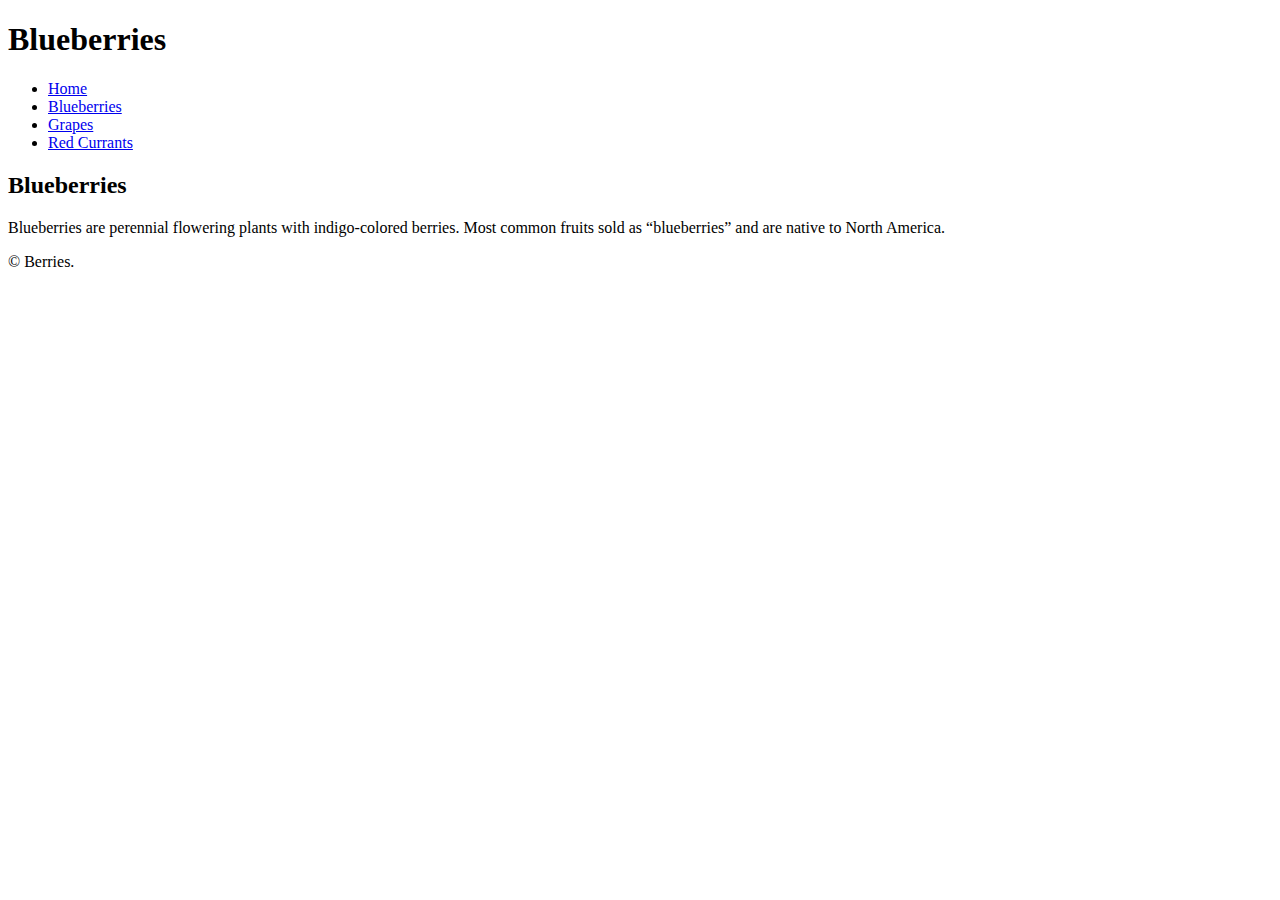
==== blueberries.html @ 0194377b "Add H2 and P tags" ====
<!DOCTYPE html>
<html lang="en-ca">
<head>
  <meta charset="utf-8">
  <title>Berries</title>
  <meta name="viewport" content="width=device-width,initial-scale=1">
  <link href="css/main.css" rel="stylesheet">
  <link href="https://fonts.googleapis.com/css?family=Sigmar+One&display=swap" rel="stylesheet">
</head>
<body>
  <header>
    <h1>Blueberries</h1>
    <nav>
      <ul>
        <li><a href="index.html">Home</a></li>
        <li><a href="blueberries.html">Blueberries</a></li>
        <li><a href="grapes.html">Grapes</a></li>
        <li><a href="redcurrants.html">Red Currants</a></li>
      </ul>
    </nav>
  </header>
  <main>
    <h2>Blueberries</h2>
      <p>Blueberries are perennial flowering plants with indigo-colored berries. Most common fruits sold as “blueberries” and are native to North America.</p>
  </main>
  <footer>
    <p>© Berries.</p>
  </footer>
</body>
</html>
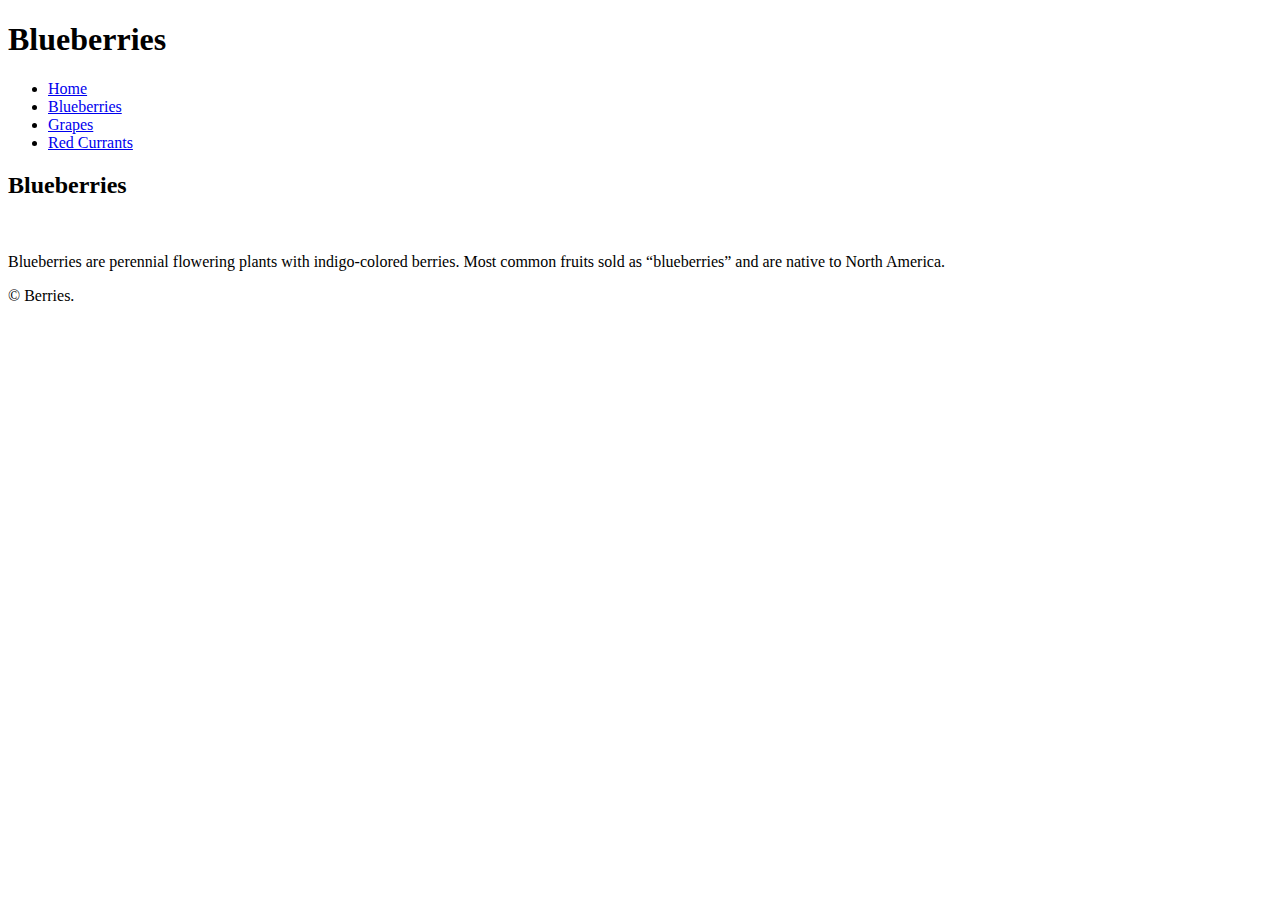
==== commit ac5889dc: "Add image tag" ====
--- a/blueberries.html
+++ b/blueberries.html
@@ -21,6 +21,7 @@
   </header>
   <main>
     <h2>Blueberries</h2>
+      <img src="images/blueberries.jpg" alt="">
       <p>Blueberries are perennial flowering plants with indigo-colored berries. Most common fruits sold as “blueberries” and are native to North America.</p>
   </main>
   <footer>
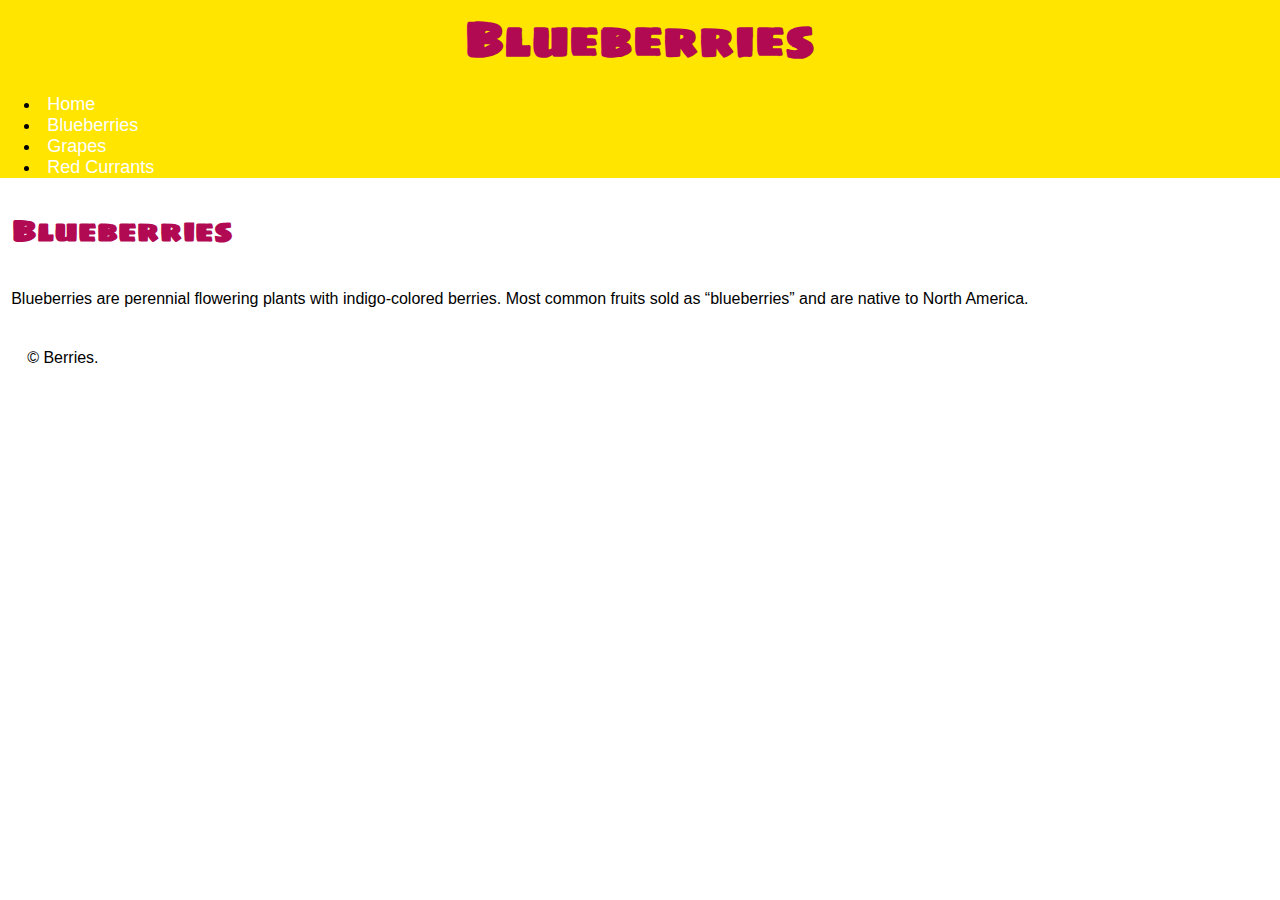
==== commit a8735dc3: "Fix formatting error" ====
--- a/blueberries.html
+++ b/blueberries.html
@@ -2,7 +2,7 @@
 <html lang="en-ca">
 <head>
   <meta charset="utf-8">
-  <title>Berries</title>
+  <title>Blueberries</title>
   <meta name="viewport" content="width=device-width,initial-scale=1">
   <link href="css/main.css" rel="stylesheet">
   <link href="https://fonts.googleapis.com/css?family=Sigmar+One&display=swap" rel="stylesheet">
@@ -11,11 +11,11 @@
   <header>
     <h1>Blueberries</h1>
     <nav>
-      <ul>
+      <ul class="berrries-ul">
         <li><a href="index.html">Home</a></li>
-        <li><a href="blueberries.html">Blueberries</a></li>
+        <li><a class="current-page" href="blueberries.html">Blueberries</a></li>
         <li><a href="grapes.html">Grapes</a></li>
-        <li><a href="redcurrants.html">Red Currants</a></li>
+        <li><a href="red-currants.html">Red Currants</a></li>
       </ul>
     </nav>
   </header>
--- a/css/main.css
+++ b/css/main.css
@@ -0,0 +1,90 @@
+html {
+  box-sizing: border-box;
+}
+
+*, *::before, *::after {
+  box-sizing: inherit;
+}
+
+h1 {
+  font-family: "Sigmar One", cursive;
+  text-align: center;
+  font-size: 3rem;
+  margin: 0;
+  color: #b20953
+}
+
+body {
+  background-color: #fff
+  line-height: 1.5;
+  font-size: 1rem;
+  margin: 0;
+  padding: 0;
+}
+
+header {
+  background-color: #ffe500
+}
+
+h2 {
+  color: #b20953;
+  font-family: "Sigmar One", cursive;
+  font-size: 1.875rem;
+  margin: .3em;
+  padding: .4em .1em;
+}
+
+.berries-ul {
+  list-style-type: none;
+  text-align: center;
+  margin: 0;
+  padding: 0 .2em .4em
+}
+
+.berries-ul li {
+  background-color: #b2a212:inherit;
+  text-align: left;
+  display: inline-block
+  border-radius: 4px;
+  margin: 0;
+  padding: .3em .1em;
+}
+
+img {
+  width: 100%;
+  display: block;
+  padding: .2em .6em;
+}
+
+p {
+  font-family: Georgia, sans-serif;
+  text-align: left;
+  margin: .3em;
+  padding: .2em .4em .75em;
+}
+
+li a {
+  text-decoration: none;
+  font-family: Georgia, sans-serif;
+  color: #fff;
+  font-size: 1.125rem;
+  padding: .4em;
+}
+
+.berries-ul .current-page {
+  background-color: #b20953
+  border-radius: 4px;
+}
+
+footer {
+  background-color: #ffe500
+  text-align: center;
+  padding: 1rem;
+}
+
+a:hover {
+  background-color: #cc1465;
+  border-radius: 4px;
+  text-decoration: none;
+  padding: .4em;
+}
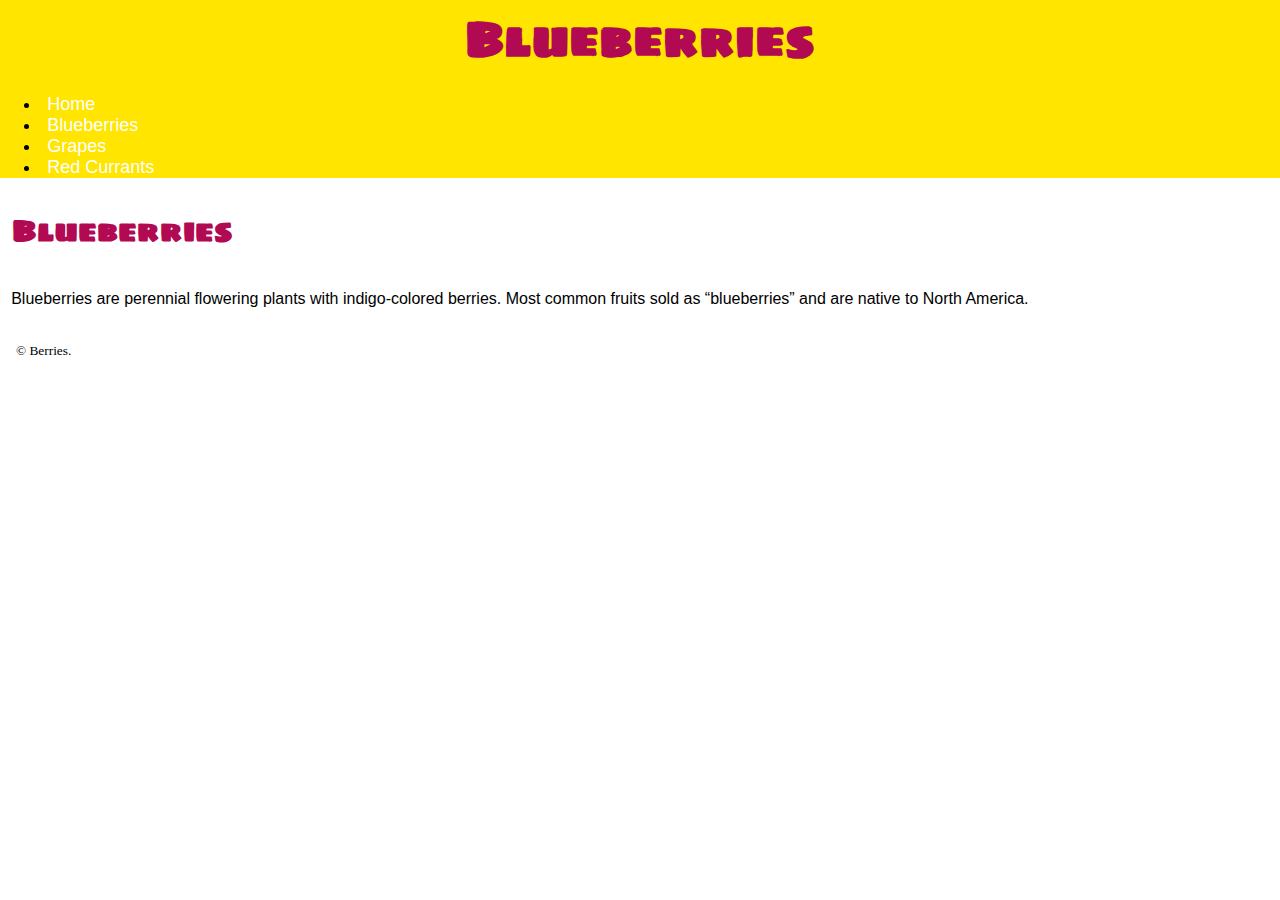
==== commit 2836eb48: "Add Small tag" ====
--- a/blueberries.html
+++ b/blueberries.html
@@ -21,11 +21,9 @@
   </header>
   <main>
     <h2>Blueberries</h2>
-      <img src="images/blueberries.jpg" alt="">
-      <p>Blueberries are perennial flowering plants with indigo-colored berries. Most common fruits sold as “blueberries” and are native to North America.</p>
+    <img src="images/blueberries.jpg" alt="">
+    <p>Blueberries are perennial flowering plants with indigo-colored berries. Most common fruits sold as “blueberries” and are native to North America.</p>
   </main>
-  <footer>
-    <p>© Berries.</p>
-  </footer>
+  <footer><small>© Berries.</small></footer>
 </body>
 </html>
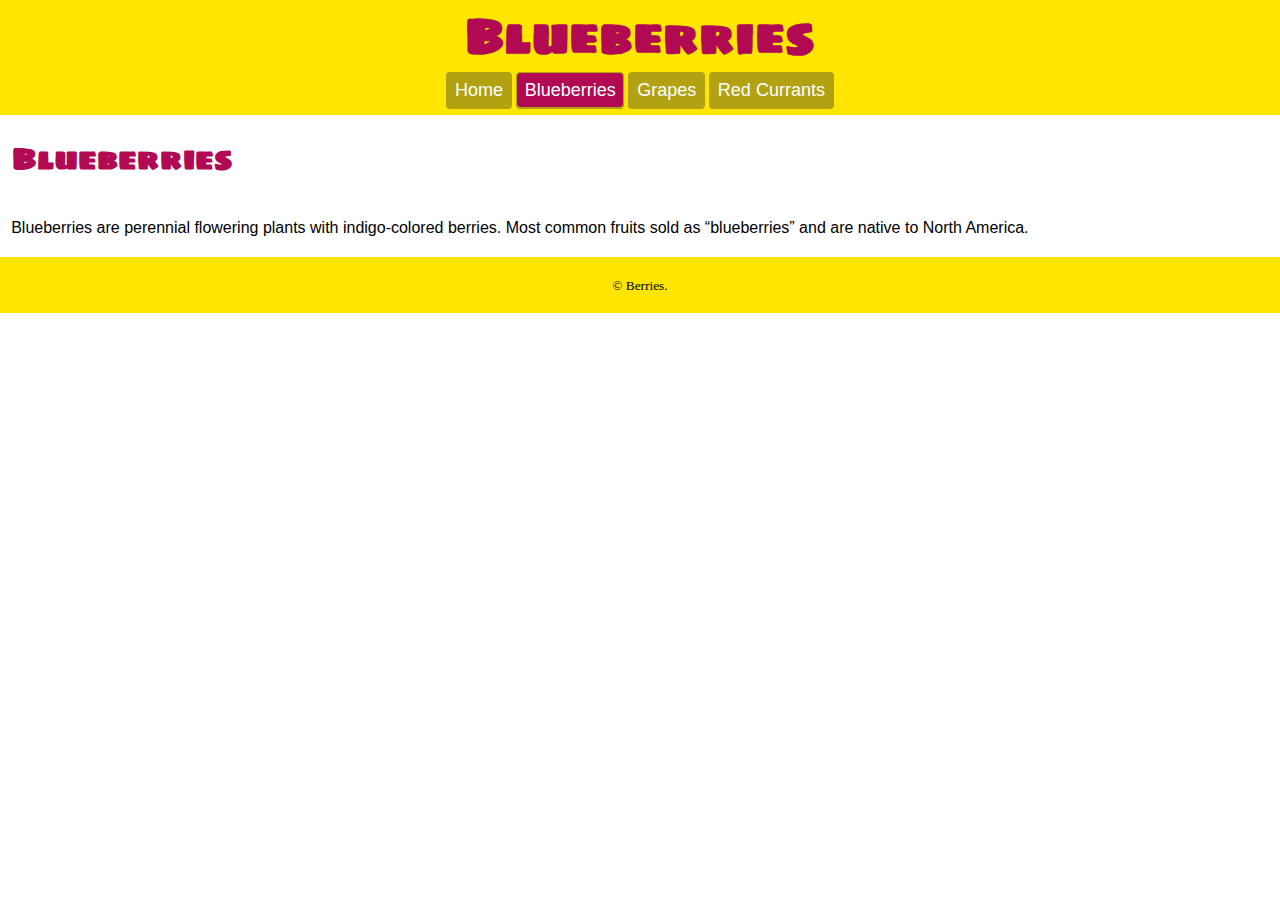
==== commit e3f203fb: "Fix spelling error and add semicolons" ====
--- a/blueberries.html
+++ b/blueberries.html
@@ -11,7 +11,7 @@
   <header>
     <h1>Blueberries</h1>
     <nav>
-      <ul class="berrries-ul">
+      <ul class="berries-ul">
         <li><a href="index.html">Home</a></li>
         <li><a class="current-page" href="blueberries.html">Blueberries</a></li>
         <li><a href="grapes.html">Grapes</a></li>
--- a/css/main.css
+++ b/css/main.css
@@ -11,11 +11,11 @@
   text-align: center;
   font-size: 3rem;
   margin: 0;
-  color: #b20953
+  color: #b20953;
 }
 
 body {
-  background-color: #fff
+  background-color: #fff;
   line-height: 1.5;
   font-size: 1rem;
   margin: 0;
@@ -23,7 +23,7 @@
 }
 
 header {
-  background-color: #ffe500
+  background-color: #ffe500;
 }
 
 h2 {
@@ -38,13 +38,13 @@
   list-style-type: none;
   text-align: center;
   margin: 0;
-  padding: 0 .2em .4em
+  padding: 0 .2em .4em;
 }
 
 .berries-ul li {
-  background-color: #b2a212:inherit;
+  background-color: #b2a212;
   text-align: left;
-  display: inline-block
+  display: inline-block;
   border-radius: 4px;
   margin: 0;
   padding: .3em .1em;
@@ -72,12 +72,12 @@
 }
 
 .berries-ul .current-page {
-  background-color: #b20953
+  background-color: #b20953;
   border-radius: 4px;
 }
 
 footer {
-  background-color: #ffe500
+  background-color: #ffe500;
   text-align: center;
   padding: 1rem;
 }
@@ -88,3 +88,7 @@
   text-decoration: none;
   padding: .4em;
 }
+
+strong {
+  color: #2f2d13;
+}
